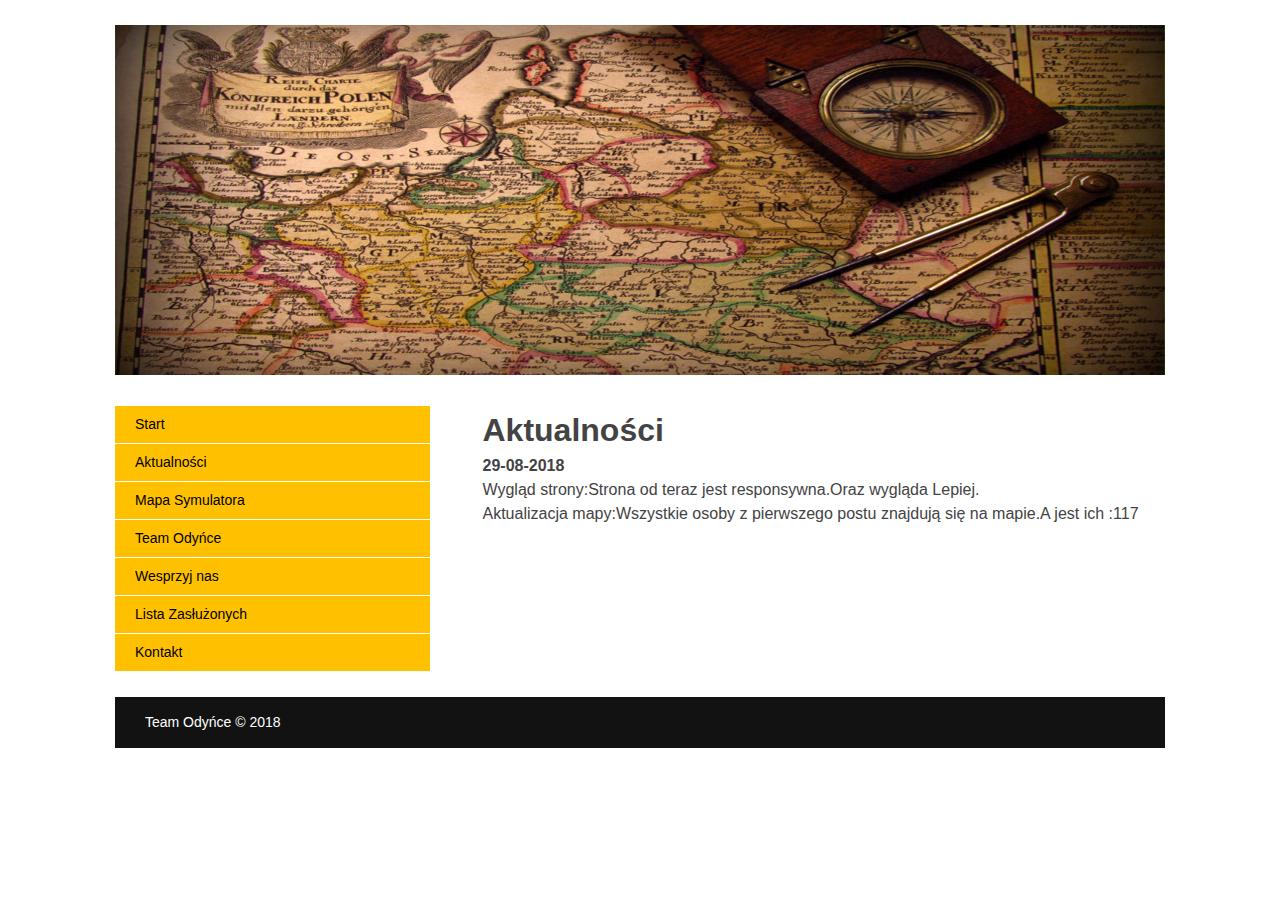
==== Aktualności.html @ c55867fe "Stronka Gotowa" ====
<!DOCTYPE HTML> 
<html lang='pl'> 
<head>
	<meta charset='utf-8'>
	<meta name='viewport' content='width=device-width, initial-scale=1, maximum-scale=1'>
	<title>Mapa Symulatora</title>
	<link rel='stylesheet' href='css/style.css'>
</head>
<body>

<div class='container'>

	<!-- header --> 
	<header>
		<img src="images/header.jpg" alt=""/>
	</header>
	
	<!-- sidebar --> 
	<aside>
		<nav>
			<ul>
				<li><a href="index.html">Start</a></li>
				<li><a href="Aktualności.html">Aktualności</a></li>
				<li><a href="Mapa Symulatora.html">Mapa Symulatora</a></li>
				<li><a href="Team Odyńce.html">Team Odyńce</a></li>
				<li><a href="Wesprzyj nas.html">Wesprzyj nas</a></li>
				<li><a href="Zasluzeni.html">Lista Zasłużonych</a></li>
				<li><a href="zKontakt.html">Kontakt</a></li>
			</ul>
		</nav>
	</aside>

	<!-- main -->
	<section id="main">
		<h1>Aktualności</h1>
		<p><b>29-08-2018</b><br/>
		Wygląd strony:Strona od teraz jest responsywna.Oraz wygląda Lepiej. <br/>
		Aktualizacja mapy:Wszystkie osoby z pierwszego postu znajdują się na mapie.A jest ich :117<br/>
		
		</p>
	</section>
	
	<!-- footer -->
	<footer>
		<p>Team Odyńce © 2018</p>
	</footer>

</div>

</body>
</html>
---- css/style.css ----
* {padding:0;margin:0;}

html {width:100%;height:100%;}
body {font-family:Arial, Helvetica, Sans-serif;font-size:14px;line-height:1.5;font-weight:400;color:#434343;background:#FFF;}

.container {margin:0 auto;}

header {margin:25px 0;}
header img {width:100%;}

aside {float:left;margin:0 0 25px;}
aside nav ul {list-style:none;}
aside nav ul li {margin-bottom:1px;}
aside nav ul li a {display:block;text-decoration:none;color:#000;background:#FFC000;padding:8px 20px;}
aside nav ul li a:hover{background:#212121;color:#FFF;}

#main {float:right;margin:0 0 25px;}

footer {clear:both;color:#FFF;background:#121212;padding:15px 0 15px 30px;margin:0 0 25px;}


@media (min-width: 1100px) {
	.container {width:1050px;}
	aside {width:30%;}
	#main {width:65%;}
}
@media (max-width: 1100px) and (min-width: 1000px) {
	.container {width:950px;}
	aside {width:30%;}
	#main {width:65%;}
}
@media (max-width: 1000px) and (min-width: 800px) {
	.container {width:750px;}
	aside {width:30%;}
	#main {width:65%;}
}
@media (max-width: 800px) and (min-width: 500px) {
	.container {width:450px;}
	aside,
	#main {width:100%;}
}
@media (max-width: 500px) {
	.container {width:90%;}
	aside,
	#main {width:100%;}
}

#main{
	font-size:medium;
}
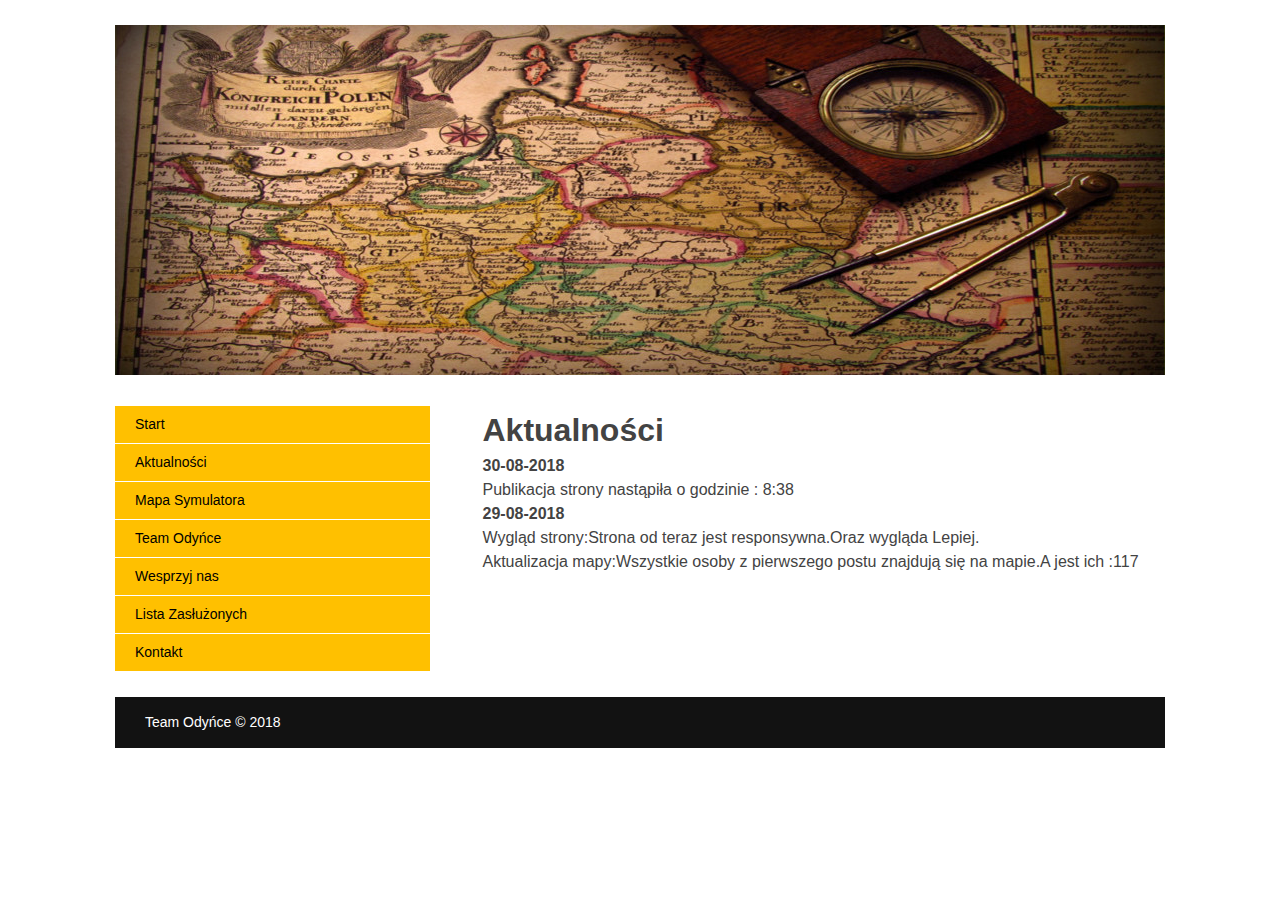
==== commit 800f571c: "Publikacja" ====
--- a/Aktualności.html
+++ b/Aktualności.html
@@ -33,6 +33,8 @@
 	<!-- main -->
 	<section id="main">
 		<h1>Aktualności</h1>
+		<p><b>30-08-2018</b><br/>
+		Publikacja strony nastąpiła o godzinie : 8:38
 		<p><b>29-08-2018</b><br/>
 		Wygląd strony:Strona od teraz jest responsywna.Oraz wygląda Lepiej. <br/>
 		Aktualizacja mapy:Wszystkie osoby z pierwszego postu znajdują się na mapie.A jest ich :117<br/>
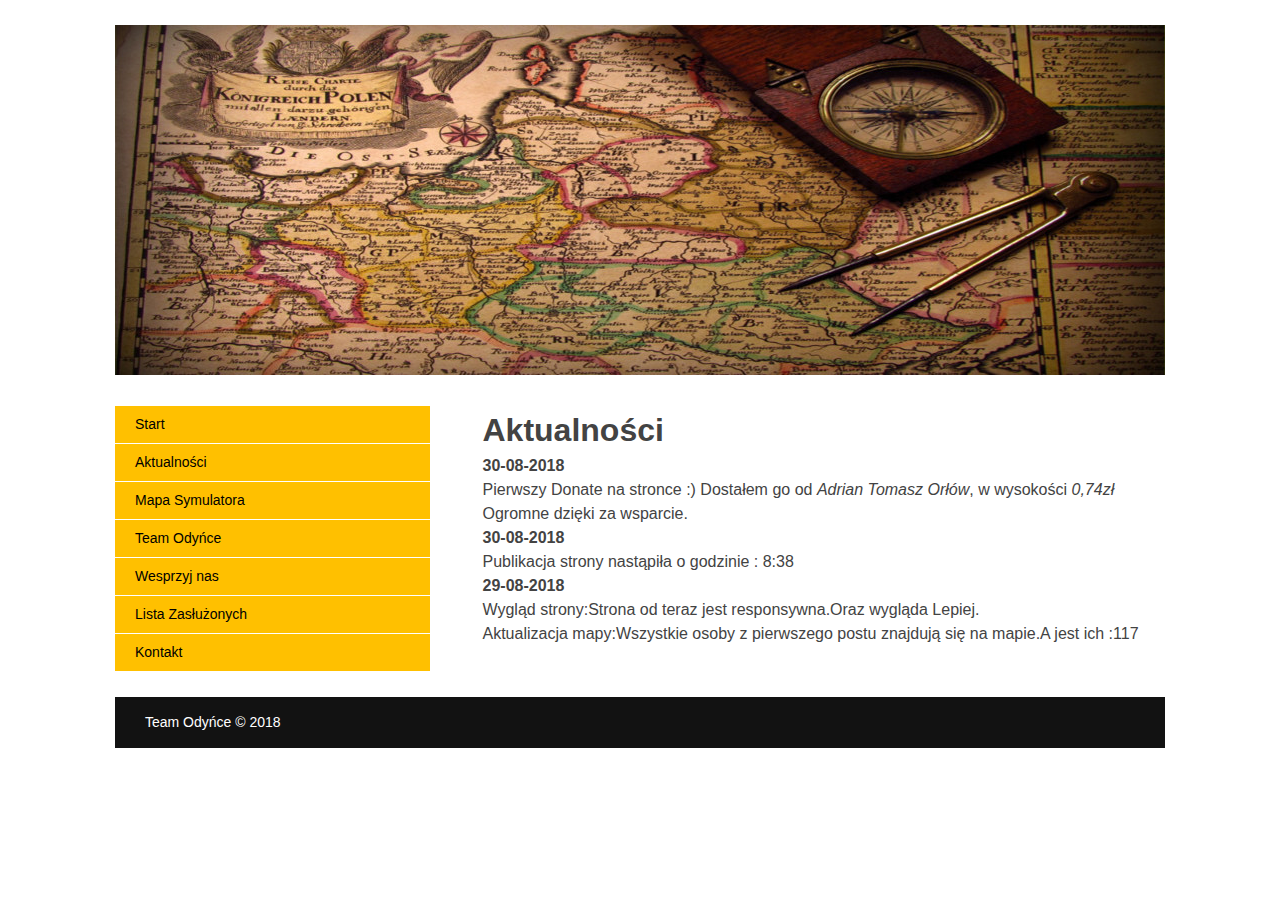
==== commit bd630f03: "Aktualności" ====
--- a/Aktualności.html
+++ b/Aktualności.html
@@ -33,6 +33,8 @@
 	<!-- main -->
 	<section id="main">
 		<h1>Aktualności</h1>
+		<p><b>30-08-2018</b></p>
+		Pierwszy Donate na stronce :) Dostałem go od <i>Adrian Tomasz Orłów</i>, w wysokości <i>0,74zł</i> Ogromne dzięki za wsparcie.
 		<p><b>30-08-2018</b><br/>
 		Publikacja strony nastąpiła o godzinie : 8:38
 		<p><b>29-08-2018</b><br/>
